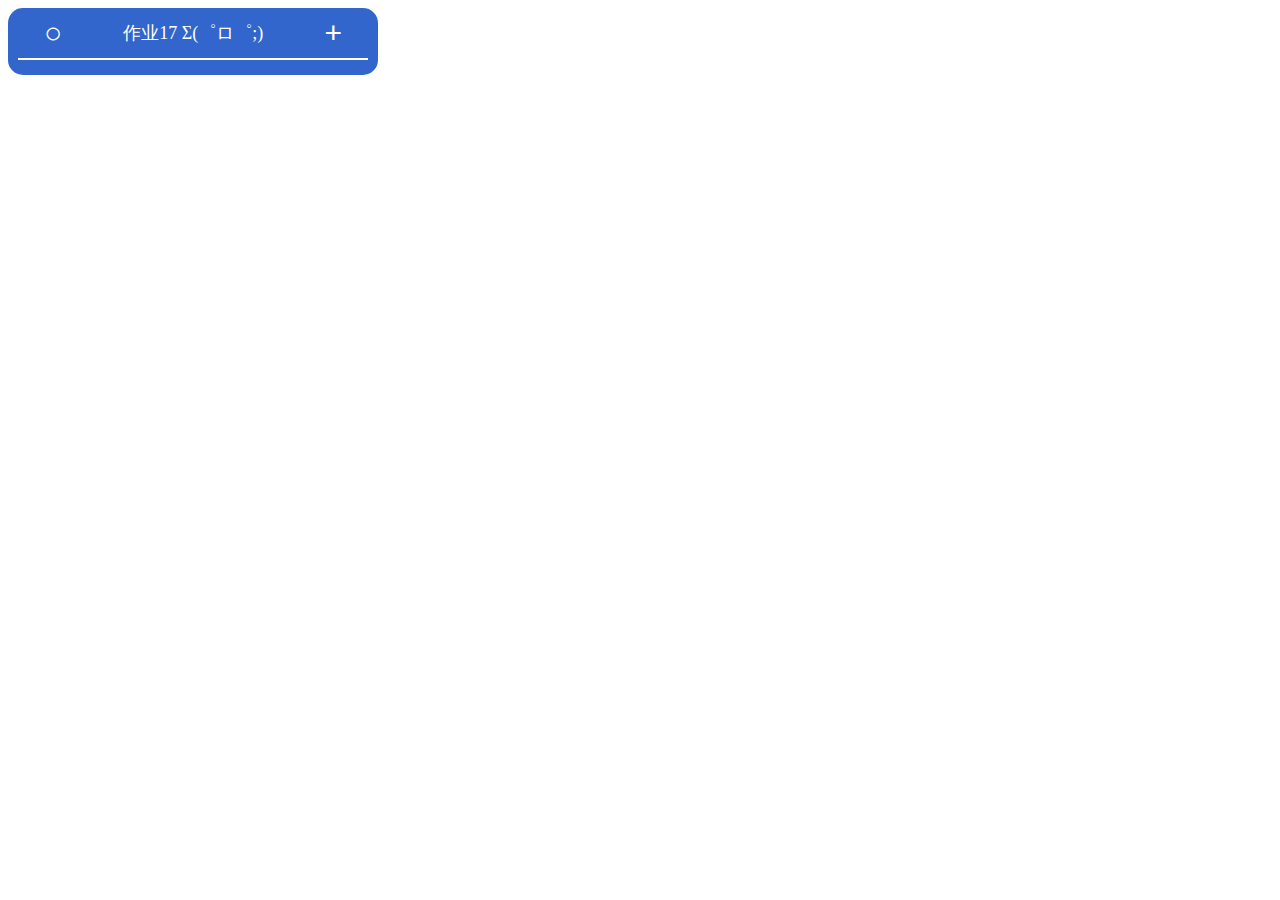
==== 原来写的web版 SPA应用/index.html @ b6e80d04 "iphone6以上 plus 适配基本完成 缺少个修改功能" ====
<!DOCTYPE html>
<html>
    <head>
        <meta charset="utf-8">
        <title>todo-list</title>
        <style>
            .todo-list {
                position: relative;
                width: 350px;
                /*height: 600px;*/
                background: #3366CC;
                padding: 0 10px 15px;
                border-radius: 15px;
            }
            header {
                position: relative;
                width: 100%;
                height: 50px;
                left: 50%;
                transform: translateX(-50%);
                border-bottom: 2px solid white;
            }
            .header-position {
                position: absolute;
                width: 100%;
                top: 50%;
                transform: translateY(-50%);
                text-align: center;
            }
            .list-left {
                float: left;
            }
            .list-right {
                float: right;
            }
            .header-option-button {
                font-size: 30px;
                margin: 0 20px;
                color: white;
                border-radius: 10%;
                border: none;
                outline: none;
                cursor: pointer;
                background: #3366CC;
            }
            .header-title {
                position: relative;
                top: 6px;
                font-size: 18px;
                color: white;
            }
            .todolist {
                position: relative;
                width: 100%;
            }
            article {
                position: relative;
                left: 50%;
                transform: translateX(-50%);
                width: 100%;
                height: 55px;
                background: white;
                margin: 15px 0 0 0;
                border-radius: 10px;
                transition: 0.4s;
            }
            .article-active {
                background: #66CCFF;
            }
            section {
                position: absolute;
                float: left;
                top: 50%;
                transform: translateY(-50%);
                width: 50%;
                height: 50%;
                text-align: center;
                margin: 0 25px;
                border-radius: 5px;
            }
            .todo-content {
                width: 100%;
                margin: 2px 10px;
                font-size: 16px;
            }
            .todo-input {
                border: 1px solid #3366CC;
            }
            .todo-option {
                position: relative;
                top: 50%;
                transform: translateY(-50%);
                float: right;
                width: 30%;
                height: 100%;
            }
            .todo-option-onoff {
                position: absolute;
                top: 50%;
                transform: translateY(-50%);
                width: 55%;
                height: 40%;
            }
            .onoff-box {
                position: absolute;
                top: 50%;
                left: 50%;
                transform: translate(-50%, -50%);
                width: 50px;
                height: 26px;
                border-radius: 50px;
                bottom: 2px;
                border: 1px solid #D8D8D8;
                background: white;
                transition: 0.3s;
            }
            .option-onoff-active {
                background: #3366CC;
            }
            .button-onoff {
                width: 24px;
                height: 24px;
                border: none;
                border-radius: 50%;
                background: white;
                border: 1px solid #C0C0C0;
                cursor: pointer;
                transition: 0.3s;
            }
            .onoff-active {
                display: none;
            }
            .option-delete {
                position: absolute;
                top: 50%;
                left: 50%;
                transform: translate(-50%, -50%);
                float: right;
                width: 24px;
                height: 24px;
                font-size: 5px;
                padding: 0;
                margin: 0 0 0 25px;
                background: #3366CC;
                color: white;
                border-radius: 50px;
                border: none;
                outline: none;
                cursor: pointer;
            }
            .alert {
                position: relative;
                left: 50%;
                transform: translateX(-50%);
                width: 100%;
                height: 30px;
                background: white;
                margin: 15px 0 0 0;
                border-radius: 10px;
            }
            input {
                position: absolute;
                top: 50%;
                transform: translateY(-50%);
                left: 40px;
                border: 1px solid #3366CC;
                border-radius: 3px;
            }
            .input-ok {
                position: absolute;
                right: 50px;
                top: 50%;
                transform: translateY(-50%);
                width: 50px;
                height: 20px;
                border: none;
                outline: none;
                background: #3366CC;
                color: white;
                border-radius: 10px;
                cursor: pointer;
            }
            .show {
                display: none;
            }
        </style>
    </head>
    <body>
        <!-- 符号都不是图片，需要改进 -->
        <!-- 写的特别乱... -->
        <div class="todo-list">
            <header>
                <div class="header-position">
                    <button class="header-option-button list-left" id="todo-reload">○</button>
                    <span class="header-title">作业17 Σ(゜ロ゜;)</span>
                    <button class="header-option-button list-right" id="todo-add">+</button>
                </div>
            </header>
            <div class="todolist">
                <div class="alert show">
                    <input id="todo-input"></input>
                    <button class="input-ok">✔</button>
                </div>
            </div>
        </div>
        <script>
            var log = console.log.bind(console)
            var e = (selector) => document.querySelector(selector)
            var es = (selectors) => document.querySelectorAll(selectors)
            var bindEvent = (element, eventName, callback) => element.addEventListener(eventName, callback)
            var bindEvents = (elements, eventName, callback) => {
                for (var i = 0; i < elements.length; i++) {
                    var e = elements[i]
                    e.addEventListener(eventName, callback)
                }
            }
            // ajax
            var ajax = function(method, path, data, callback) {
                var r = new XMLHttpRequest()
                r.open(method, path, true)
                r.setRequestHeader('Content-Type', 'application/json')
                r.onreadystatechange = () => {
                    if (r.readyState == 4) {
                        callback(r.response)
                    }
                }
                data = JSON.stringify(data)
                r.send(data)
            }
            // append HTML
            var appendHTML = (element, html) => element.insertAdjacentHTML('beforeend', html)
            var templateTodo = (data) => {
                var task = data.task
                var id = data.id
                var status = data.status
                var html = `
                    <article data-id="${id}" data-status="${status}">
                        <section>
                            <p class="todo-content">${task}</p>
                        </section>
                        <div class="todo-option">
                            <div class="todo-option-onoff">
                                <div class="onoff-box option-onoff-active">
                                    <div class="button-onoff onoff-off list-left onoff-active">
                                    </div>
                                    <div class="button-onoff onoff-on list-right">
                                    </div>
                                </div>
                            </div>
                            <button class="option-delete">✘</button>
                        </div>
                    </article>
                `
                return html
            }
            var insertTodo = (data) => {
                var container = e('.todolist')
                var html = templateTodo(data)
                appendHTML(container, html)
            }
            var templateComplete = () => {
                var body = e('body')
                var as = body.querySelectorAll('article')
                for (var i = 0; i < as.length; i++) {
                    var a = as[i]
                    var status = a.dataset.status
                    if (status == 'false') {
                        log('进入渲染')
                        // article添加active
                        var on = a.querySelector('.onoff-on')
                        a.classList.add('article-active')
                        // on按钮加上none
                        on.classList.add('onoff-active')
                        // off按钮变更
                        var off = a.querySelector('.onoff-off')
                        off.classList.toggle('onoff-active')
                        // 按钮背景色
                        var b = a.querySelector('.onoff-box')
                        b.classList.toggle('option-onoff-active')
                    }
                }
            }
            // 插入所有的todo
            var insertTodos = (data) => {
                var data = JSON.parse(data)
                for (var i = 0; i < data.length; i++) {
                    var t = data[i]
                    insertTodo(t)
                }
                templateComplete()
            }
            // 载入所有的 todos 并且插入到页面中
            var loadTodos = () => {
                apiTodoAll((data) => {
                    insertTodos(data)
                    log('所有的:', data)
                })
            }
            // api
            var apiTodoAll = (callback) => {
                var method = 'GET'
                var path = '/all'
                var data = {}
                ajax(method, path, data, callback)
            }
            var apiTodoAdd = (task, callback) => {
                var method = 'POST'
                var path = '/add'
                var data = {
                    task,
                    status: true,
                }
                ajax(method, path, data, callback)
            }
            var apiTodoDelete = (id, callback) => {
                var method = 'GET'
                var path = '/delete/' + id
                var data = {}
                ajax(method, path, data, callback)
            }
            var apiTodoComplete = (id, callback) => {
                var method = 'GET'
                var path = '/complete/' + id
                var data = {}
                ajax(method, path, data, callback)
            }
            // actions
            var actionReload = () => {
                var reload = e('#todo-reload')
                bindEvent(reload, 'click', () => {
                    log('click reload')
                    // 刷新页面
                    location.reload()
                })
            }
            var actionAdd = () => {
                var add = e('#todo-add')
                bindEvent(add, 'click', () => {
                    log('click add')
                    var alert = e('.alert')
                    alert.classList.toggle('show')
                })
            }
            var actionInput = () => {
                var ok = e('.input-ok')
                bindEvent(ok, 'click', () => {
                    log('click ok')
                    var input = e('#todo-input')
                    var value = input.value
                    apiTodoAdd(value, (data) => {
                        log('添加:', data)
                        var data = JSON.parse(data)
                        insertTodo(data)
                    })
                    var alert = e('.alert')
                    alert.classList.toggle('show')
                    input.value = ''
                })
            }
            var actionAddData = () => {
                actionAdd()
                actionInput()
            }
            var actionDelete = () => {
                var a = e('.todolist')
                bindEvent(a, 'click', (event) => {
                    var self = event.target
                    if (self.classList.contains('option-delete')) {
                        log('click delete')
                        var b = self.closest('article')
                        var id = b.dataset.id
                        apiTodoDelete(id, (data) => {
                            log('删除:', data)
                            b.remove()
                        })
                    }
                })
            }
            var actionOn = () => {
                var a = e('.todolist')
                bindEvent(a, 'click', (event) => {
                    var self = event.target
                    if (self.classList.contains('onoff-on')) {
                        var b = self.closest('article')
                        var id = b.dataset.id
                        apiTodoComplete(id, (data) => {
                            log('状态变更:', data)
                            var b = self.closest('article')
                            var p = b.querySelector('.onoff-box')
                            p.classList.toggle('option-onoff-active')
                            // article添加active
                            b.classList.add('article-active')
                            // on按钮加上none
                            self.classList.add('onoff-active')
                            // off按钮变更
                            var off = p.querySelector('.onoff-off')
                            off.classList.toggle('onoff-active')
                        })
                    }
                })
            }
            var actionOff = () => {
                var a = e('.todolist')
                bindEvent(a, 'click', (event) => {
                    log('click off')
                    var self = event.target
                    if (self.classList.contains('onoff-off')) {
                        var b = self.closest('article')
                        var id = b.dataset.id
                        apiTodoComplete(id, (data) => {
                            log('状态改变', data)
                            var b = self.closest('article')
                            var p = b.querySelector('.onoff-box')
                            p.classList.toggle('option-onoff-active')
                            // article移除active
                            b.classList.remove('article-active')
                            // on按钮移除none
                            var on = p.querySelector('.onoff-on')
                            on.classList.remove('onoff-active')
                            // off按钮变更none
                            self.classList.toggle('onoff-active')
                        })
                    }
                })
            }
            var actionComplete = () => {
                actionOn()
                actionOff()
            }
            var bindEventClass = () => {
                actionReload()
                actionAddData()
                actionDelete()
                actionComplete()
            }
            // 入口函数
            var __main = () => {
                loadTodos()
                bindEventClass()
            }
            __main()
        </script>
    </body>
</html>
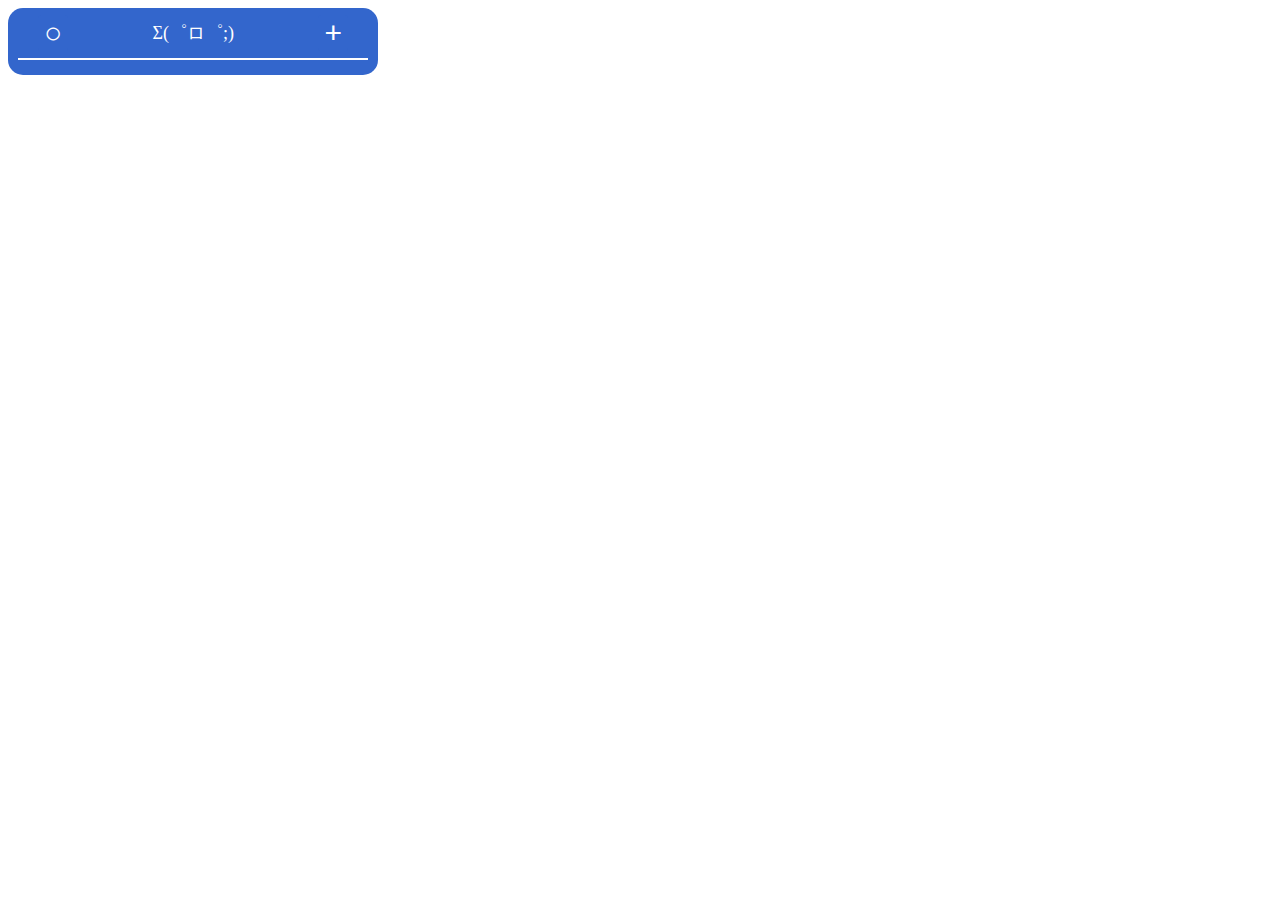
==== commit e7a8727d: "iphonePlus版本完成" ====
--- a/原来写的web版 SPA应用/index.html
+++ b/原来写的web版 SPA应用/index.html
@@ -192,7 +192,7 @@
             <header>
                 <div class="header-position">
                     <button class="header-option-button list-left" id="todo-reload">○</button>
-                    <span class="header-title">作业17 Σ(゜ロ゜;)</span>
+                    <span class="header-title">Σ(゜ロ゜;)</span>
                     <button class="header-option-button list-right" id="todo-add">+</button>
                 </div>
             </header>
